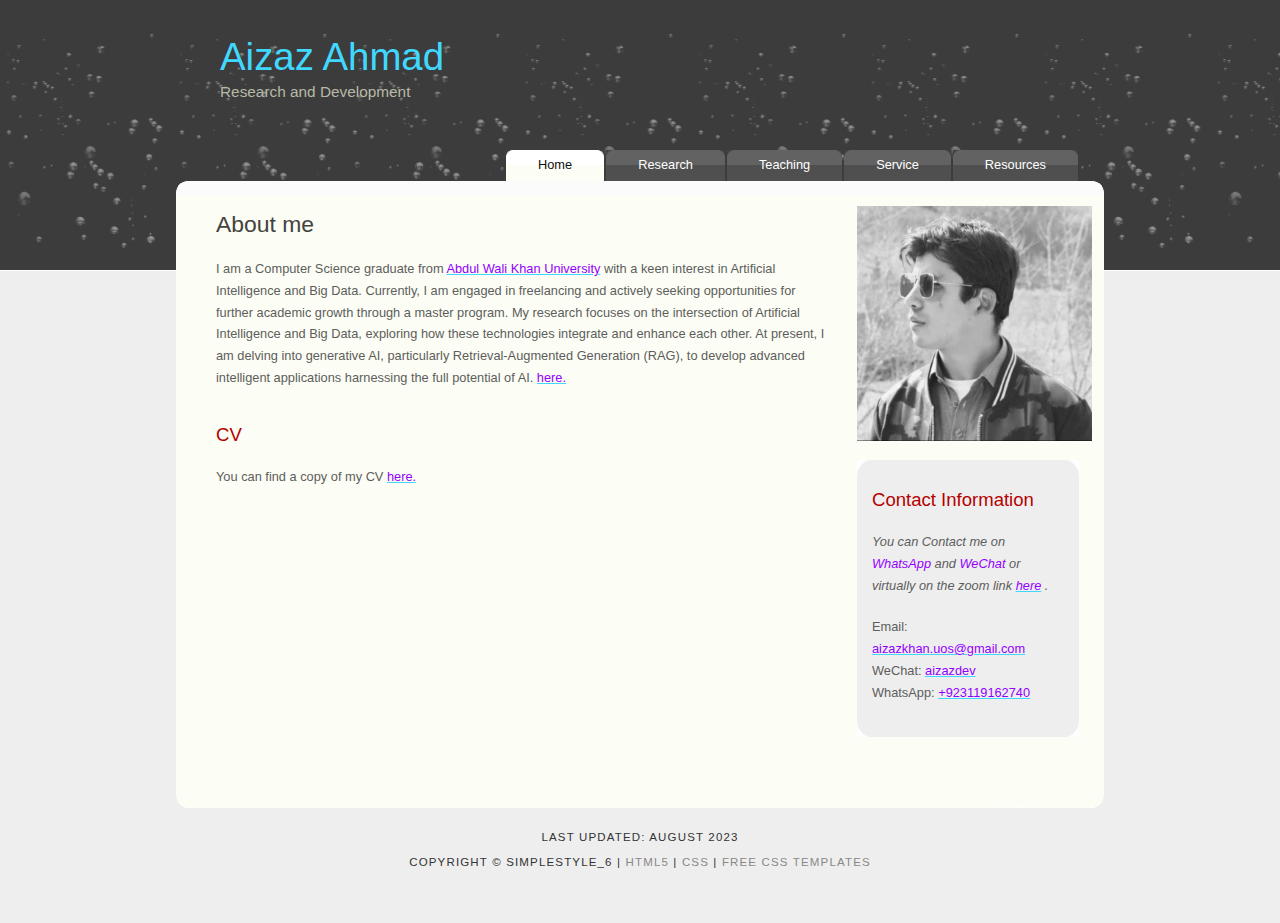
==== index.html @ f3435cb0 "Add files via upload" ====
<!DOCTYPE html>
<html>
  <head>
    <title>Aizaz Ahmad</title>
    <meta name="description" content="website description" />
    <meta name="keywords" content="website keywords, website keywords" />
    <meta http-equiv="content-type" content="text/html; charset=windows-1252" />
    <link rel="stylesheet" type="text/css" href="style.css" />
  </head>

  <body>
    <div id="main">
      <div id="header">
        <div id="logo">
          <div id="logo_text">
            <!-- class="logo_colour", allows you to change the colour of the text -->
            <h1>
              <a href="index.html"
                ><span class="logo_colour">Aizaz Ahmad</span></a
              >
            </h1>
            <h2>Research and Development</h2>
          </div>
        </div>
        <div id="menubar">
          <ul id="menu">
            <!-- put class="selected" in the li tag for the selected page - to highlight which page you're on -->
            <li class="selected"><a href="index.html">Home</a></li>
            <li><a href="research.html">Research</a></li>
            <li><a href="teaching.html">Teaching</a></li>
            <li><a href="service.html">Service</a></li>
            <li><a href="resources.html">Resources</a></li>
          </ul>
        </div>
      </div>
      <div id="content_header"></div>
      <div id="site_content">
        <div id="sidebar_container">
          <div class="sidebar">
            <!--<div class="sidebar_top"></div>-->
            <img src="pic.jpeg" height="235px" style="border: none" />
            <!-- <div class="sidebar_item"> -->
            <!-- insert your sidebar items here -->
            <!--</div> -->
            <!--<div class="sidebar_base"></div>-->
          </div>
          <div class="sidebar">
            <div class="sidebar_top"></div>
            <div class="sidebar_item">
              <h2>Contact Information</h2>
              <!-- <h3>Office</h3> -->
              <!-- <p>
                313 D, Gibson Hall,<br />
                Tulane University <br />
                New Orleans, LA<br />
              </p> -->

              <p>
              <i
                  >You can Contact me on <span style="color: #9300ff">WhatsApp</span> and 
                  <span style="color: #9300ff">WeChat</span>
                  or virtually on the zoom link
                  <a href="https://us04web.zoom.us/j/9994763559?pwd=ZHRaNHFSOUNNM096ZThvYjU0ZXFOZz09
                  " target="_blank"
                    ><span style="color: #9300ff">here</span></a
                  >
                  .
                </i>
              </p>
              <p>
                Email:
                <a href="mailto:aizazkhan.uos@gmail.com" target="_blank"
                  ><span style="color: #9300ff">aizazkhan.uos@gmail.com</span></a
                >
                WeChat:
                <a href="wechat.jpeg" target="_blank"
                  ><span style="color: #9300ff"> aizazdev</span></a
                >   <br />  
                WhatsApp: <a href="https://wa.me/+923119162740" target="_blank"
                ><span style="color: #9300ff"> +923119162740 </span></a
              >
              </p>
            </div>

            <div class="sidebar_base"></div>
          </div>
          <!--
        <div class="sidebar">
          <div class="sidebar_top"></div>
          <div class="sidebar_item">
            <h3>Search</h3>
            <form method="post" action="#" id="search_form">
              <p>
                <input class="search" type="text" name="search_field" value="Enter keywords....." />
                <input name="search" type="image" style="border: 0; margin: 0 0 -9px 5px;" src="style/search.png" alt="Search" title="Search" />
              </p>
            </form>
          </div>
          <div class="sidebar_base"></div>
        </div>-->
        </div>
        <div id="content">
          <h1>About me</h1>
          <p>
            
            I am a Computer Science graduate from 
            <a href="https://awkum.edu.pk/" target="_blank"
            ><span style="color: #9300ff">Abdul Wali Khan University</span></a
          >
            with a keen interest in 
            Artificial Intelligence and Big Data. Currently, I am engaged in freelancing and actively 
            seeking opportunities for further academic growth through a master program.
            My research focuses on the intersection of Artificial Intelligence and Big Data, exploring how 
            these technologies integrate and enhance each other.
            At present, I am delving into generative AI, particularly Retrieval-Augmented Generation (RAG), to develop advanced intelligent applications harnessing the full potential of AI.

            <a href="first_day.jpg" target="_blank"
              ><span style="color: #9300ff">here.</span></a
            >
          </p>
          <h2>CV</h2>
          <p>
            You can find a copy of my CV
            <a href="Curriculum_Vitae.pdf" target="_blank"
              ><span style="color: #9300ff">here.</span></a
            >
          </p>
        </div>
      </div>
      <div id="content_footer"></div>
      <div id="footer">
        <!--<p><a href="index.html">Home</a> | <a href="examples.html">Examples</a> | <a href="page.html">A Page</a> | <a href="another_page.html">Another Page</a> | <a href="contact.html">Contact Us</a></p>-->
        <p>Last updated: August 2023</p>
        <p>
          Copyright &copy; simplestyle_6 |
          <a href="http://validator.w3.org/check?uri=referer">HTML5</a> |
          <a href="http://jigsaw.w3.org/css-validator/check/referer">CSS</a> |
          <a href="http://www.html5webtemplates.co.uk">Free CSS Templates</a>
        </p>
      </div>
      <p>&nbsp;</p>
    </div>
  </body>
</html>
---- style.css ----
html {
  height: 100%;
}

* {
  margin: 0;
  padding: 0;
}

body {
  font: normal 0.8em "trebuchet ms", arial, sans-serif;
  background: #eee;
  color: #5d5d5d;
}

p {
  padding: 0 0 20px 0;
  line-height: 1.7em;
}

img {
  border: 0;
}

h1,
h2,
h3,
h4,
h5,
h6 {
  font: normal 179% "century gothic", arial, sans-serif;
  color: #43423f;
  margin: 0 0 15px 0;
  padding: 15px 0 5px 0;
}

h2 {
  font: normal 145% "century gothic", arial, sans-serif;
  color: #b60000;
}

h3 {
  font: normal 125% "century gothic", arial, sans-serif;
}

h4,
h5,
h6 {
  margin: 0;
  padding: 0 0 5px 0;
  font: normal 120% "century gothic", arial, sans-serif;
  color: #b60000;
}

h5,
h6 {
  font: normal 95% arial, sans-serif;
  color: #888;
}

h6 {
  color: #362c20;
}

a,
a:hover {
  outline: none;
  text-decoration: underline;
  color: #40d8fe;
}

a:hover {
  text-decoration: none;
  color: #5d5d5d;
}

blockquote {
  margin: 20px 0;
  padding: 10px 20px 0 20px;
  border: 1px solid #e5e5db;
  background: #fff;
}

ul {
  margin: 2px 0 22px 17px;
}

ul li {
  list-style-type: circle;
  margin: 0 0 6px 0;
  padding: 0 0 4px 5px;
}

ol {
  margin: 8px 0 22px 20px;
}

ol li {
  margin: 0 0 11px 0;
}

#main,
#logo,
#menubar,
#content_header,
#site_content,
#content_footer,
#footer {
  margin-left: auto;
  margin-right: auto;
}

#main {
  padding-bottom: 20px;
}

#header {
  background: #6f655f url(header.png);
  height: 270px;
  border-bottom: 1px solid #fff;
}

#logo {
  width: 840px;
  position: relative;
  height: 147px;
}

#logo #logo_text {
  position: absolute;
  top: 27px;
  left: 0;
}

#logo h1,
#logo h2 {
  font: normal 300% "century gothic", arial, sans-serif;
  border-bottom: 0;
  text-transform: none;
  margin: 0;
}

#logo_text h1,
#logo_text h1 a,
#logo_text h1 a:hover {
  padding: 8px 0 0 0;
  color: #fff;
  text-decoration: none;
}

#logo_text h1 a .logo_colour {
  color: #40d8fe;
}

#logo_text a:hover .logo_colour {
  color: #fff;
}

#logo_text h2 {
  font-size: 120%;
  padding: 4px 0 0 0;
  color: #b7b9a7;
}

#menubar {
  height: 36px;
  width: 880px;
}

ul#menu {
  float: right;
  margin: 0;
  padding: 0;
}

ul#menu li {
  float: left;
  padding: 0 0 0 6px;
  list-style: none;
  margin: 3px 2px 0 0;
  background: #484848 url(tab.png) no-repeat 0 0;
}

ul#menu li a {
  font: normal 100% "trebuchet ms", arial, sans-serif;
  display: block;
  float: left;
  height: 20px;
  padding: 7px 32px 4px 26px;
  text-align: center;
  color: #fff;
  text-decoration: none;
  background: #484848 url(tab.png) no-repeat 100% 0;
}

ul#menu li.selected {
  margin: 3px 2px 0 0;
  background: #fcfdf4 url(tab_selected.png) no-repeat 0 0;
}

ul#menu li.selected a,
ul#menu li.selected a:hover {
  background: #fcfdf4 url(tab_selected.png) no-repeat 100% 0;
  color: #111;
}

ul#menu li a:hover {
  color: #40d8fe;
}

#content_header,
#content_footer {
  width: 928px;
  background: url(content_header.png) no-repeat;
  height: 15px;
  margin-top: -90px;
}

#content_footer {
  background: url(content_footer.png) no-repeat;
  margin-top: 0;
}

#site_content {
  width: 878px;
  overflow: hidden;
  margin: 0 auto 0 auto;
  padding: 0px 10px 20px 40px;
  background: #fcfdf4;
}

#sidebar_container {
  float: right;
  width: 224px;
  padding: 10px 15px 20px 0;
}

.sidebar_top,
.sidebar_base {
  width: 222px;
  height: 14px;
  background: transparent url(side_top.png) no-repeat;
}

.sidebar_base {
  background: url(side_base.png) no-repeat;
}

.sidebar {
  float: right;
  width: 222px;
  padding: 0;
  margin: 0 0 16px 0;
}

.sidebar_item {
  background: #eee;
  padding: 0 15px;
  width: 192px;
}

.sidebar_item h3 {
  padding: 0;
}

.sidebar_item ul {
  width: 178px;
  padding: 0px 0 0 0;
  margin: 0px 0 0px 0;
}

.sidebar_item li {
  list-style: none;
  padding: 0 0 6px 0;
  margin: 0;
}

.sidebar_item li a,
.sidebar_item li a:hover {
  padding: 0 0 0 35px;
  display: block;
  background: transparent url(link.png) no-repeat left center;
}

.sidebar_item li a.selected {
  color: #444;
  text-decoration: none;
}

#content {
  text-align: left;
  width: 613px;
  padding: 0;
}

#content ul {
  margin: 2px 0 22px 0px;
}

#content ul li {
  list-style-type: none;
  background: url(bullet.png) no-repeat;
  margin: 0 0 0 0;
  padding: 0 0 4px 25px;
  line-height: 1.5em;
}

#footer {
  width: 916px;
  font: normal 90% "trebuchet ms", arial, sans-serif;
  height: 28px;
  padding: 20px 0 5px 0;
  text-align: center;
  background: transparent;
  color: #333;
  text-transform: uppercase;
  letter-spacing: 0.1em;
}

#footer p {
  padding: 0 0 5px 0;
}

#footer a {
  color: #888;
  text-decoration: none;
}

#footer a:hover {
  color: #000;
  text-decoration: none;
}

.search {
  color: #555;
  border: 1px solid #ddd;
  width: 134px;
  padding: 5px;
}

.form_settings {
  margin: 15px 0 0 0;
}

.form_settings p {
  padding: 0 0 4px 0;
}

.form_settings span {
  float: left;
  width: 200px;
  text-align: left;
}

.form_settings input,
.form_settings textarea {
  padding: 5px;
  width: 299px;
  font: 100% arial;
  border: 1px solid #e5e5db;
  background: #fff;
  color: #47433f;
}

.form_settings .submit {
  font: 100% arial;
  border: 0;
  width: 99px;
  margin: 0 0 0 212px;
  height: 33px;
  padding: 2px 0 3px 0;
  cursor: pointer;
  background: #3b3b3b;
  color: #fff;
}

.form_settings textarea,
.form_settings select {
  font: 100% arial;
  width: 299px;
}

.form_settings select {
  width: 310px;
}

.form_settings .checkbox {
  margin: 4px 0;
  padding: 0;
  width: 14px;
  border: 0;
  background: none;
}

.separator {
  width: 100%;
  height: 0;
  border-top: 1px solid #d9d5cf;
  border-bottom: 1px solid #fff;
  margin: 0 0 20px 0;
}

table {
  margin: 10px 0 30px 0;
}

table tr th,
table tr td {
  background: #3b3b3b;
  color: #fff;
  padding: 7px 4px;
  text-align: left;
}

table tr td {
  background: #e5e5db;
  color: #47433f;
  border-top: 1px solid #fff;
}
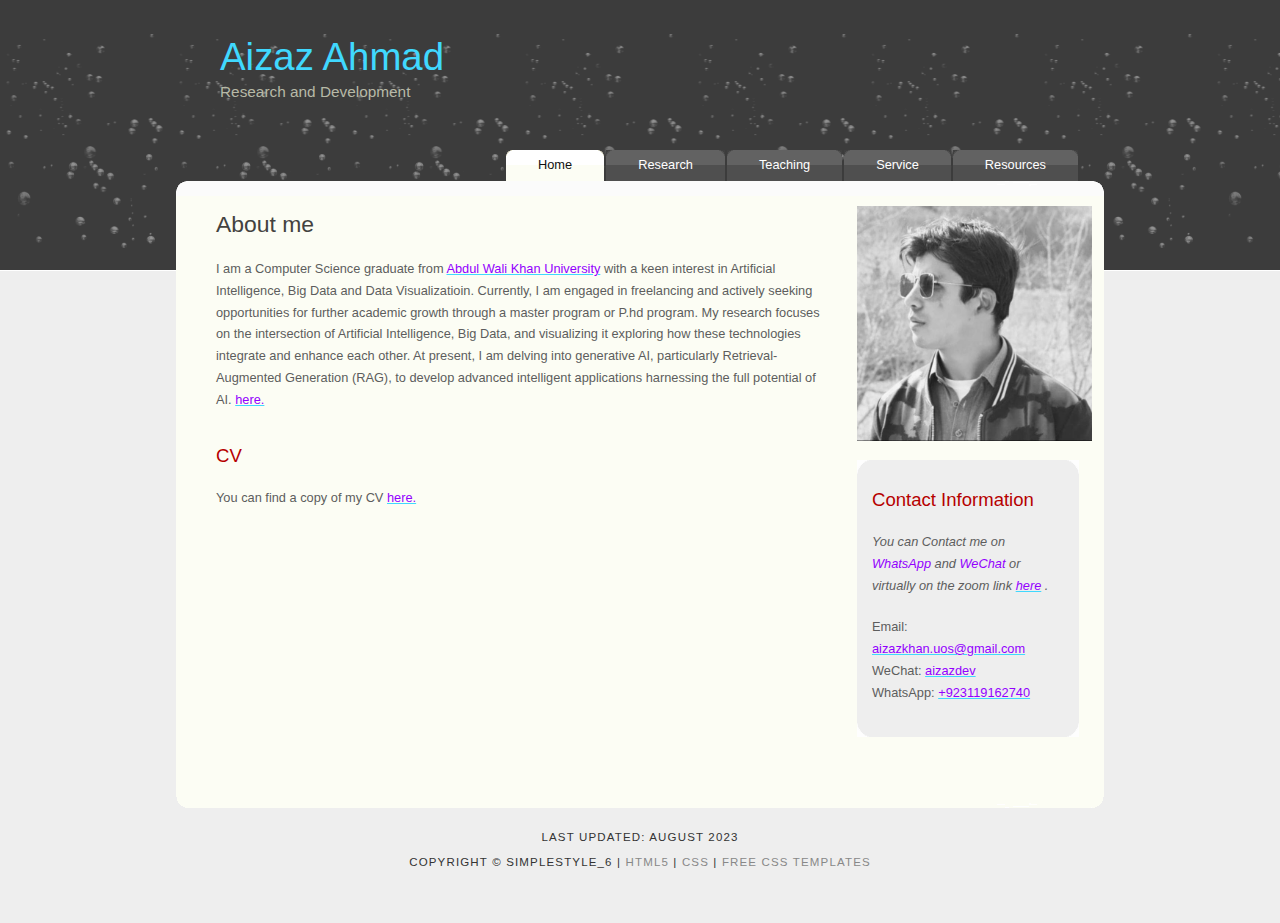
==== commit f8c40faf: "Add files via upload" ====
--- a/index.html
+++ b/index.html
@@ -108,9 +108,9 @@
             ><span style="color: #9300ff">Abdul Wali Khan University</span></a
           >
             with a keen interest in 
-            Artificial Intelligence and Big Data. Currently, I am engaged in freelancing and actively 
-            seeking opportunities for further academic growth through a master program.
-            My research focuses on the intersection of Artificial Intelligence and Big Data, exploring how 
+            Artificial Intelligence, Big Data and Data Visualizatioin. Currently, I am engaged in freelancing and actively 
+            seeking opportunities for further academic growth through a master program or P.hd program.
+            My research focuses on the intersection of Artificial Intelligence, Big Data, and visualizing it exploring how 
             these technologies integrate and enhance each other.
             At present, I am delving into generative AI, particularly Retrieval-Augmented Generation (RAG), to develop advanced intelligent applications harnessing the full potential of AI.
 
